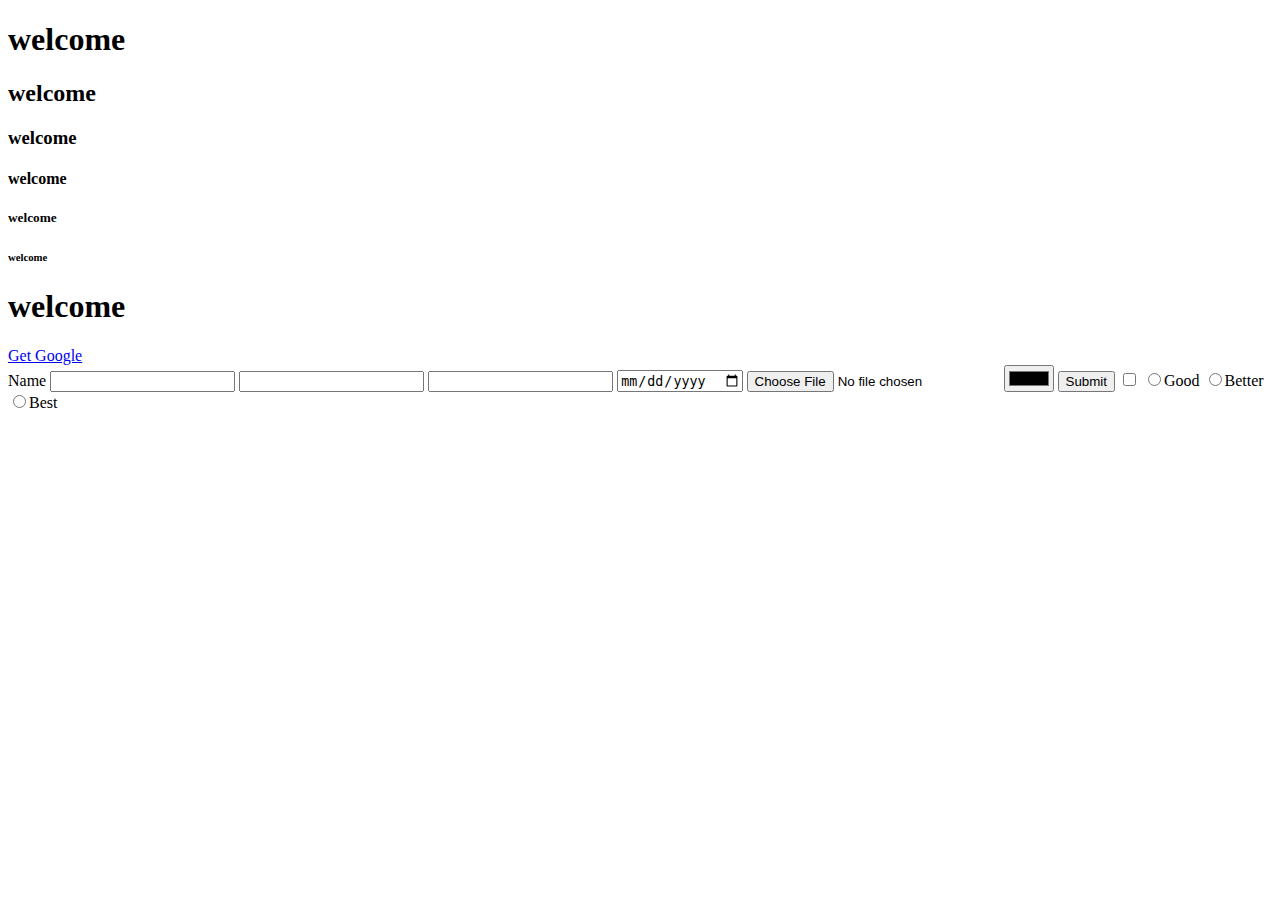
==== Learn/index.html @ 09137c02 "Semantic html" ====
<!DOCTYPE html>
<html lang="en">
<head>
    <meta charset="UTF-8">
    <meta name="viewport" content="width=device-width, initial-scale=1.0">
    <title>Document</title>
</head>
<body>
       <h1>welcome</h1>
       <h2>welcome</h2>
       <h3>welcome</h3>
       <h4>welcome</h4>
       <h5>welcome</h5>
       <h6>welcome</h6>
       <h1>welcome</h1>
       <a target="_blank" href="https://google.com">Get Google</a>

       <form>
              <label for="text">Name</label>
               <input id='text' type="text">
               <input type="emial">

               <input type="password">

               <input type="date">
               <input type="file">
               <input type="color">
               <input type="submit">
            
               <input type="checkbox">
               <input name="same" type="radio">Good
               <input name="same" type="radio">Better
               <input name="same" type="radio">Best

       </form>

</body>
</html>
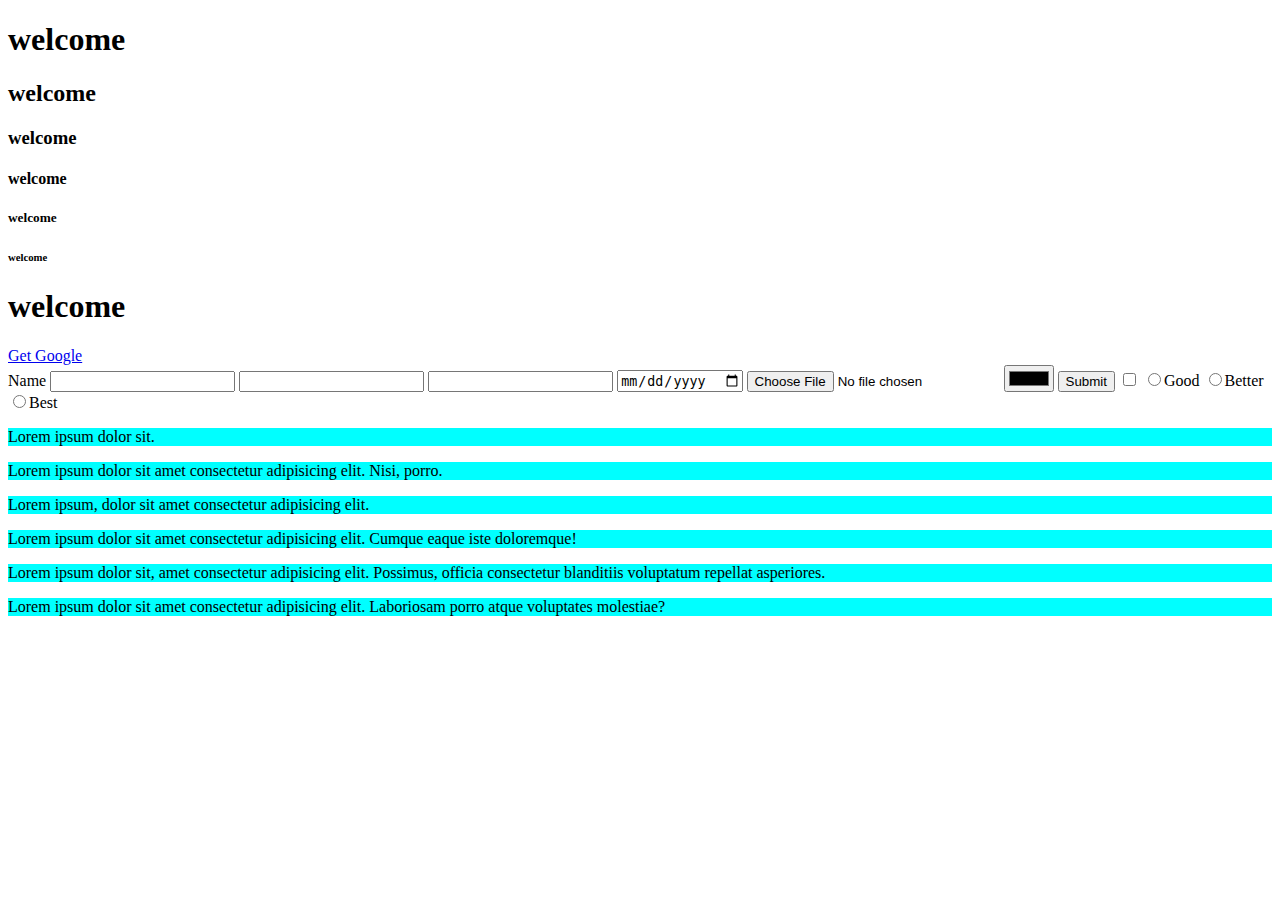
==== commit 46b608d8: "fylla landing page" ====
--- a/Learn/index.html
+++ b/Learn/index.html
@@ -4,6 +4,7 @@
     <meta charset="UTF-8">
     <meta name="viewport" content="width=device-width, initial-scale=1.0">
     <title>Document</title>
+    <link rel="stylesheet" href="style.css"/>
 </head>
 <body>
        <h1>welcome</h1>
@@ -34,5 +35,14 @@
 
        </form>
 
+
+
+      <p>Lorem ipsum dolor sit.</p>
+      <p>Lorem ipsum dolor sit amet consectetur adipisicing elit. Nisi, porro.</p>
+      <p>Lorem ipsum, dolor sit amet consectetur adipisicing elit.</p>
+      <p>Lorem ipsum dolor sit amet consectetur adipisicing elit. Cumque eaque iste doloremque!</p>
+      <p>Lorem ipsum dolor sit, amet consectetur adipisicing elit. Possimus, officia consectetur blanditiis voluptatum repellat asperiores.</p>
+      <p>Lorem ipsum dolor sit amet consectetur adipisicing elit. Laboriosam porro atque voluptates molestiae?</p>
+
 </body>
 </html>--- a/Learn/style.css
+++ b/Learn/style.css
@@ -0,0 +1,11 @@
+
+p{
+    background-color: aqua;
+    position: relative;
+}
+
+
+
+p:hover{
+    background-color: blueviolet;
+}